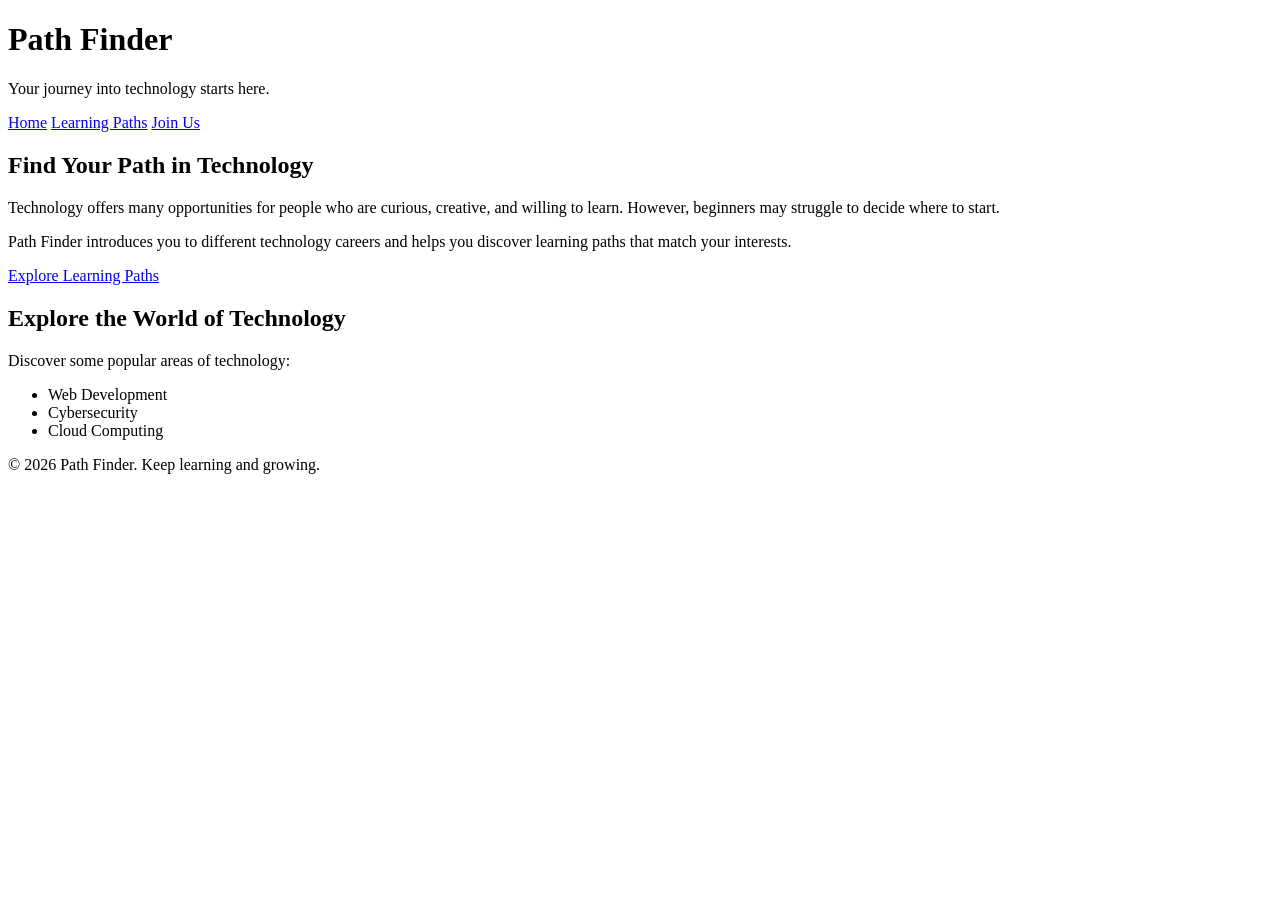
==== path-finder/index.html @ 160c67ce "Create Path Finder home page" ====
<!DOCTYPE html>
<html lang="en">
<head>
    <meta charset="UTF-8">
    <meta name="viewport" content="width=device-width, initial-scale=1.0">
    <title>Path Finder | Home</title>
</head>
<body>

    <!-- Website heading and navigation -->
    <div id="header">
        <h1>Path Finder</h1>
        <p>Your journey into technology starts here.</p>

        <div id="navigation">
            <a href="index.html">Home</a>
            <a href="paths.html">Learning Paths</a>
            <a href="join.html">Join Us</a>
        </div>
    </div>

    <!-- Welcome message -->
    <div id="welcome">
        <h2>Find Your Path in Technology</h2>

        <p>
            Technology offers many opportunities for people who are
            curious, creative, and willing to learn. However, beginners
            may struggle to decide where to start.
        </p>

        <p>
            Path Finder introduces you to different technology careers
            and helps you discover learning paths that match your interests.
        </p>

        <a href="paths.html">Explore Learning Paths</a>
    </div>

    <!-- Introduction to technology -->
    <div id="technology">
        <h2>Explore the World of Technology</h2>

        <p>Discover some popular areas of technology:</p>

        <ul>
            <li>Web Development</li>
            <li>Cybersecurity</li>
            <li>Cloud Computing</li>
        </ul>
    </div>

    <!-- Website footer -->
    <div id="footer">
        <p>&copy; 2026 Path Finder. Keep learning and growing.</p>
    </div>

</body>
</html>
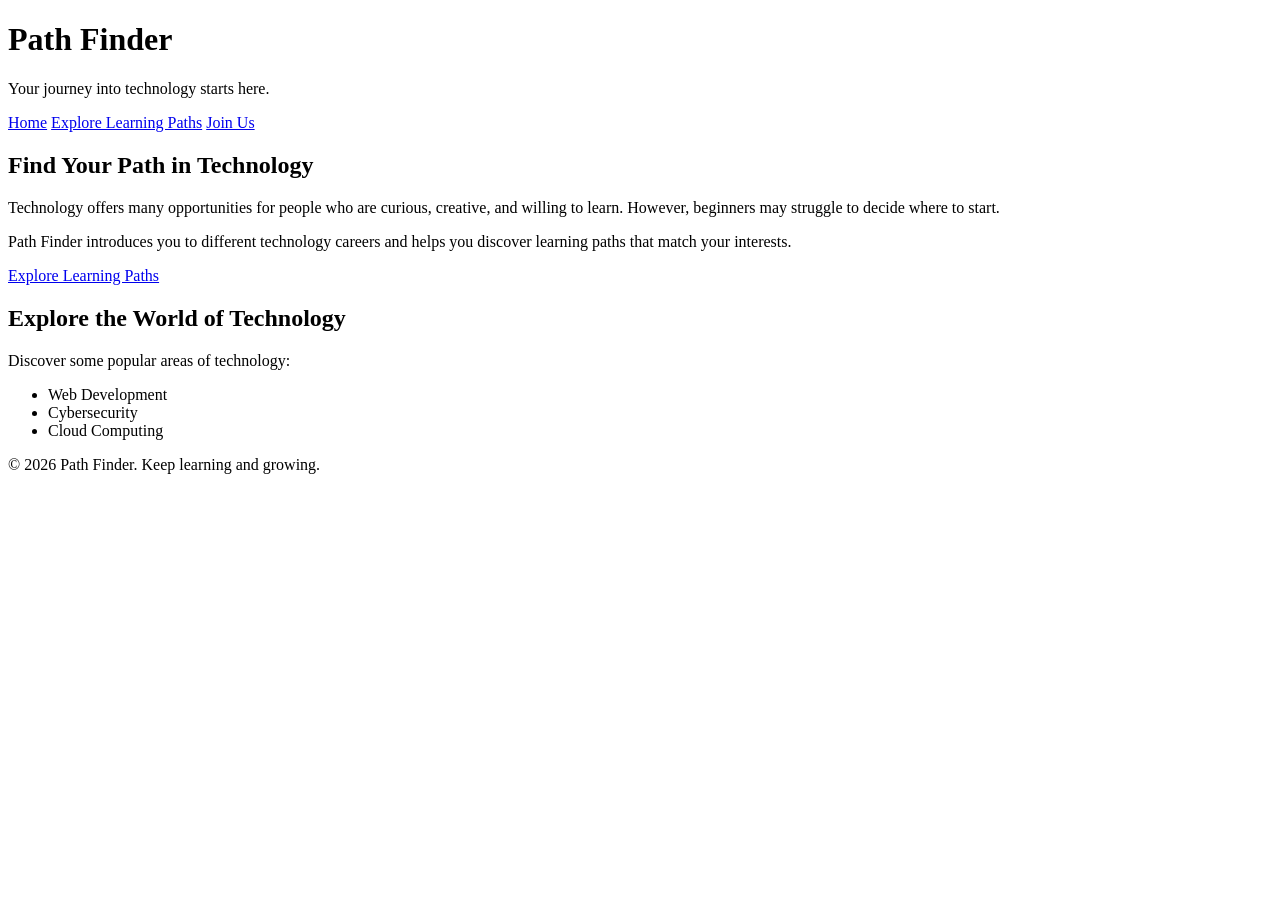
==== commit c104a1c8: "Fix navigation links on home page" ====
--- a/path-finder/index.html
+++ b/path-finder/index.html
@@ -15,8 +15,8 @@
 
         <div id="navigation">
             <a href="index.html">Home</a>
-            <a href="paths.html">Learning Paths</a>
-            <a href="join.html">Join Us</a>
+            <a href="careers.html">Explore Learning Paths</a>
+            <a href="get-started.html">Join Us</a>
         </div>
     </div>
 
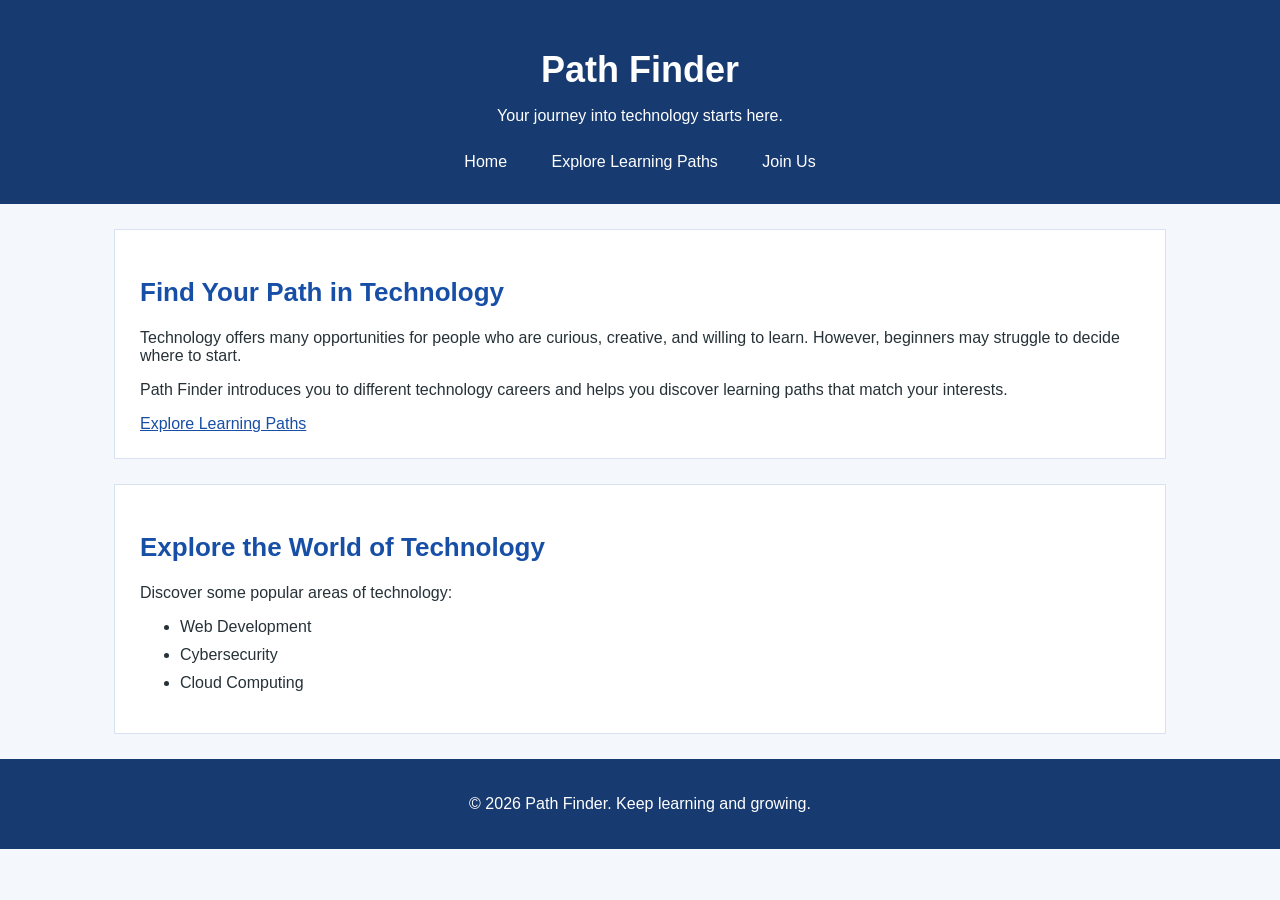
==== commit da76709c: "Update HTML pages to use class selectors and Link stylesheet to the HTML pages." ====
--- a/path-finder/index.html
+++ b/path-finder/index.html
@@ -5,15 +5,16 @@
     <meta charset="UTF-8">
     <meta name="viewport" content="width=device-width, initial-scale=1.0">
     <title>Path Finder | Home</title>
+    <link rel="stylesheet" href="CSS/style.css">
 </head>
 <body>
 
     <!-- Website heading and navigation -->
-    <div id="header">
+    <div class="header">
         <h1>Path Finder</h1>
         <p>Your journey into technology starts here.</p>
 
-        <div id="navigation">
+        <div class="navigation">
             <a href="index.html">Home</a>
             <a href="careers.html">Explore Learning Paths</a>
             <a href="get-started.html">Join Us</a>
@@ -21,7 +22,7 @@
     </div>
 
     <!-- Welcome message -->
-    <div id="welcome">
+    <div class="welcome">
         <h2>Find Your Path in Technology</h2>
 
         <p>
@@ -39,7 +40,7 @@
     </div>
 
     <!-- Introduction to technology -->
-    <div id="technology">
+    <div class="technology">
         <h2>Explore the World of Technology</h2>
 
         <p>Discover some popular areas of technology:</p>
@@ -52,7 +53,7 @@
     </div>
 
     <!-- Website footer -->
-    <div id="footer">
+    <div class="footer">
         <p>&copy; 2026 Path Finder. Keep learning and growing.</p>
     </div>
 
--- a/path-finder/CSS/style.css
+++ b/path-finder/CSS/style.css
@@ -0,0 +1,174 @@
+
+/* General page styling */
+body {
+    font-family: Arial, sans-serif;
+    background-color: #f4f7fb;
+    color: #263238;
+    margin: 0;
+    padding: 0;
+}
+
+/* Headings */
+h1 {
+    font-size: 36px;
+    margin-bottom: 10px;
+}
+
+h2 {
+    font-size: 26px;
+    color: #174ea6;
+}
+
+h3 {
+    font-size: 20px;
+    color: #174ea6;
+}
+
+/* Header */
+.header {
+    background-color: #173b70;
+    color: white;
+    text-align: center;
+    padding: 25px;
+}
+
+.header h1 {
+    color: white;
+}
+
+/* Main content containers */
+.welcome,
+.introduction,
+.technology,
+.web-development,
+.cybersecurity,
+.cloud-computing,
+.career-table,
+.next-step,
+.registration,
+.contact {
+    background-color: white;
+    max-width: 1000px;
+    margin: 25px auto;
+    padding: 25px;
+    border: 1px solid #d9e2f0;
+}
+
+/* Navigation */
+.navigation {
+    margin-top: 20px;
+}
+
+.navigation a {
+    display: inline-block;
+    color: white;
+    text-decoration: none;
+    margin: 0 12px;
+    padding: 8px;
+}
+
+.navigation a:hover {
+    background-color: #285ca8;
+}
+
+/* General links */
+a {
+    color: #174ea6;
+}
+
+a:hover {
+    color: #d35400;
+}
+
+/* Lists */
+li {
+    margin-bottom: 10px;
+}
+
+/* Tables */
+table {
+    width: 100%;
+    border-collapse: collapse;
+}
+
+th,
+td {
+    border: 1px solid #b8c7dc;
+    padding: 12px;
+    text-align: left;
+}
+
+th {
+    background-color: #173b70;
+    color: white;
+}
+
+/* Forms */
+input,
+select,
+textarea {
+    max-width: 100%;
+    padding: 8px;
+    margin-top: 5px;
+    border: 1px solid #b8c7dc;
+}
+
+button {
+    background-color: #173b70;
+    color: white;
+    padding: 10px 18px;
+    border: none;
+    cursor: pointer;
+}
+
+button:hover {
+    background-color: #285ca8;
+}
+
+/* Embedded map */
+.map {
+    width: 100%;
+    height: 350px;
+    border: none;
+}
+
+/* Footer */
+.footer {
+    background-color: #173b70;
+    color: white;
+    text-align: center;
+    padding: 20px;
+}
+
+/* Responsive layout */
+@media (max-width: 600px) {
+    .header {
+        padding: 15px;
+    }
+
+    h1 {
+        font-size: 28px;
+    }
+
+    .navigation a {
+        margin: 5px;
+    }
+
+    .welcome,
+    .introduction,
+    .technology,
+    .web-development,
+    .cybersecurity,
+    .cloud-computing,
+    .career-table,
+    .next-step,
+    .registration,
+    .contact {
+        margin: 12px;
+        padding: 15px;
+    }
+
+    table {
+        font-size: 14px;
+    }
+}
